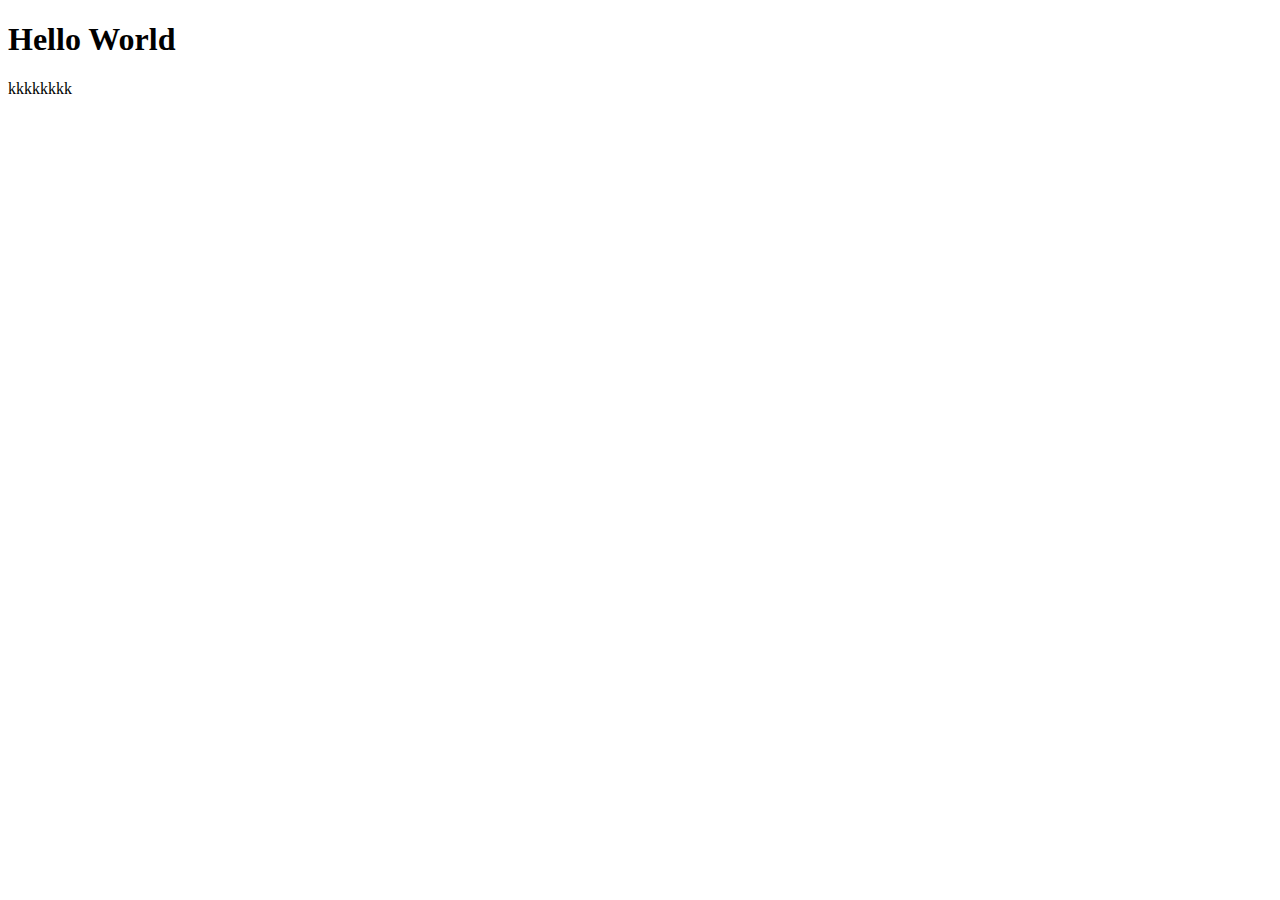
==== index.html @ bc917a2f "f1" ====
<!DOCTYPE html>
<html>
<head>
	<title>Techstitution</title>
	<link rel="stylesheet" type="text/css" href="main.css">
</head>
<body>
	<header>
		
	</header>

	<caption>
		<h1>Hello World</h1>
		<p>kkkkkkkk</p>
	</caption>
	<footer>
		
	</footer>
</body>
</html>
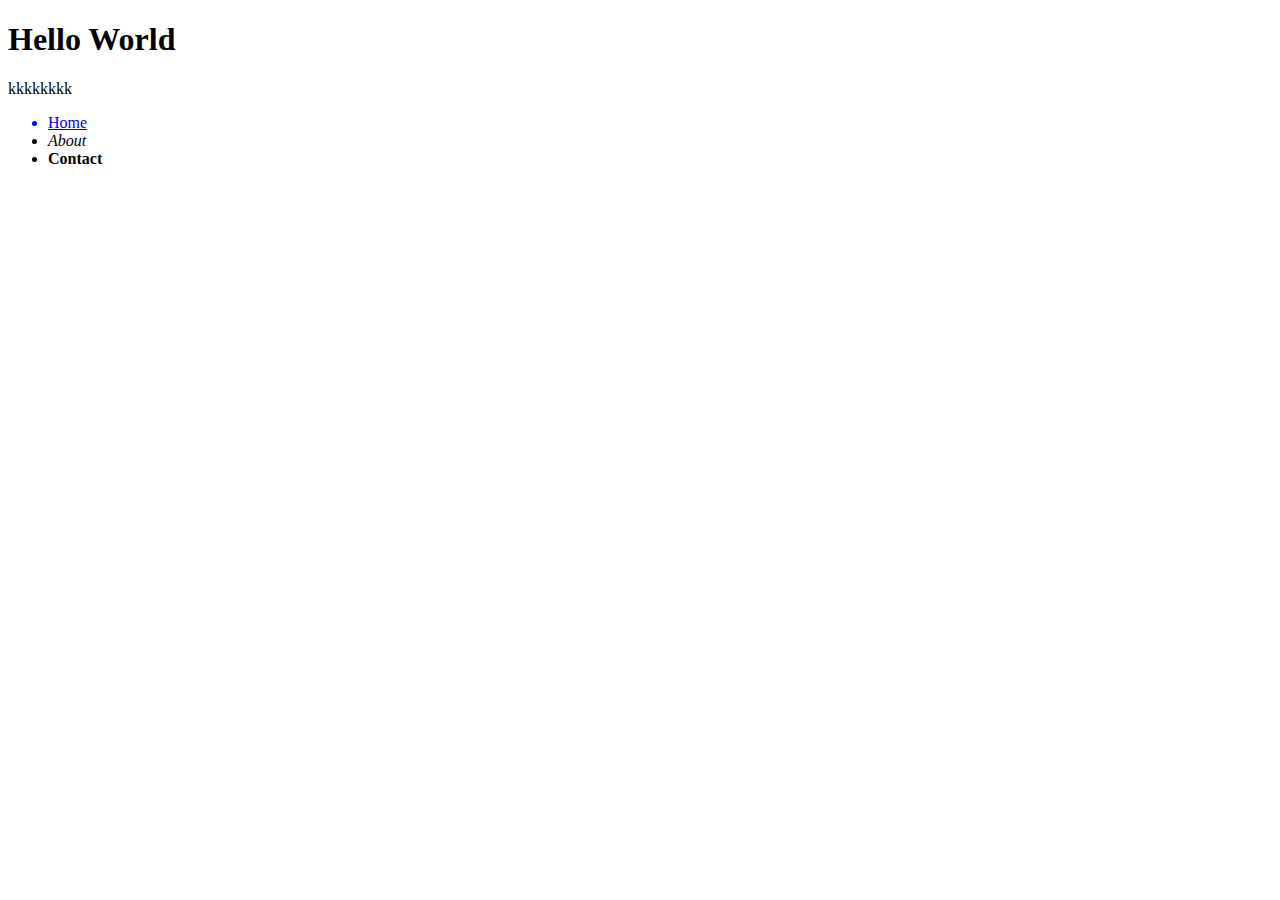
==== commit c2d8342f: "f3" ====
--- a/index.html
+++ b/index.html
@@ -9,10 +9,18 @@
 		
 	</header>
 
-	<caption>
+	<content>
 		<h1>Hello World</h1>
 		<p>kkkkkkkk</p>
-	</caption>
+
+		<ul>
+			<a href="https://www.google.com" target="_blank"> <li>Home</li> </a>
+			<li> <i> About </i></li>
+			<li> <b> Contact</b></li>
+		</ul>
+
+
+	</contect>
 	<footer>
 		
 	</footer>
